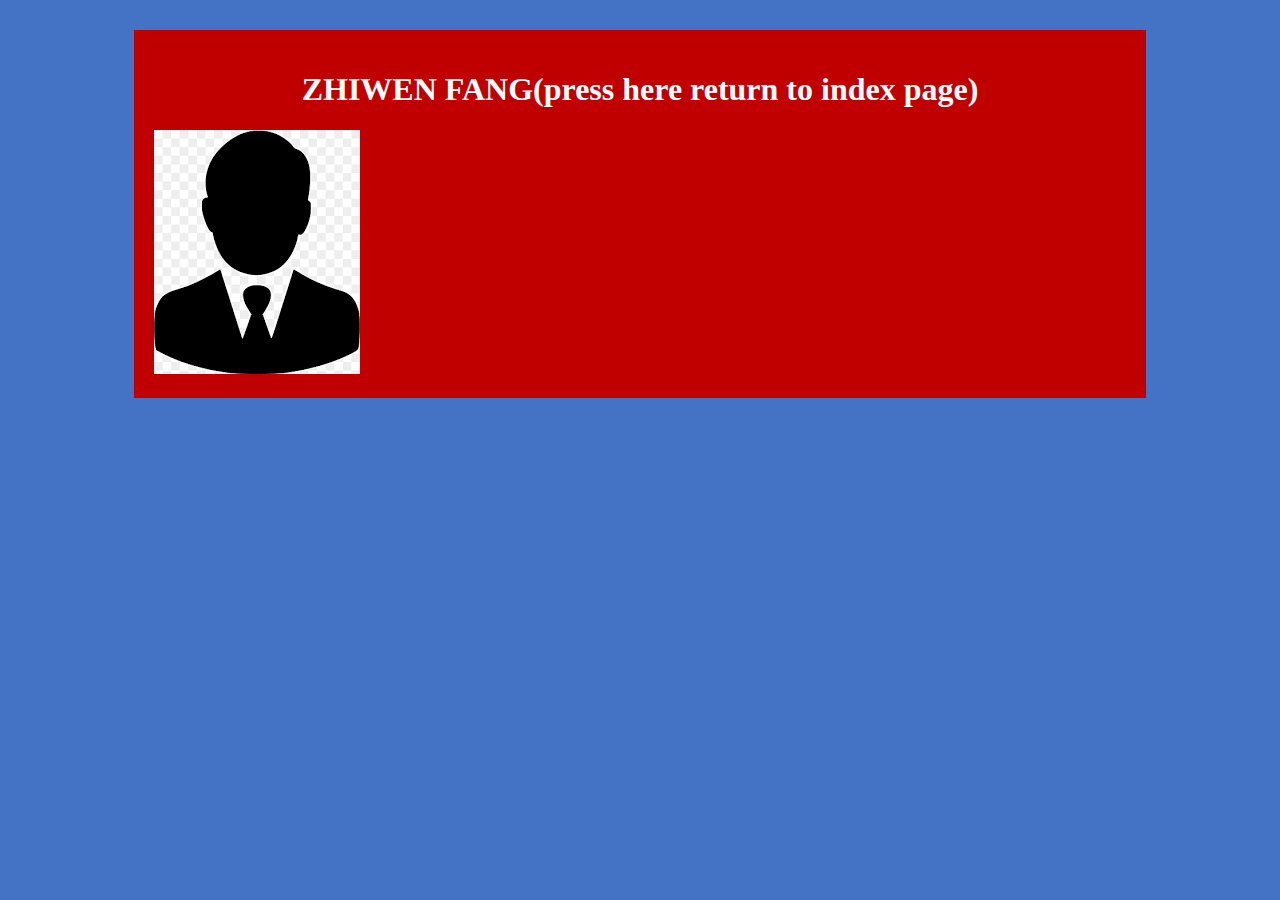
==== detail.html @ 463f57a7 "add default page" ====
<!DOCTYPE html>
<html lang="en">
<head>
  <meta charset="UTF-8">
  <meta name="viewport" content="width=device-width, initial-scale=1.0">
  <link href="css/index.css" rel="stylesheet">
  <title>zhiwen</title>
</head>
<body>
<article>
  <a href="index.html"><h1>ZHIWEN FANG(press here return to index page)</h1></a>
  <img src="image/img.png"/>
</article>
</body>
</html>
---- css/index.css ----
body{
    background: #4472C4;
}

article {
    background: #C00000;
    margin: 30px 10%;
    padding: 20px;
    color: white;
}
a{
    color: inherit;
    text-decoration: none;
}
h1{
    text-align: center;
}
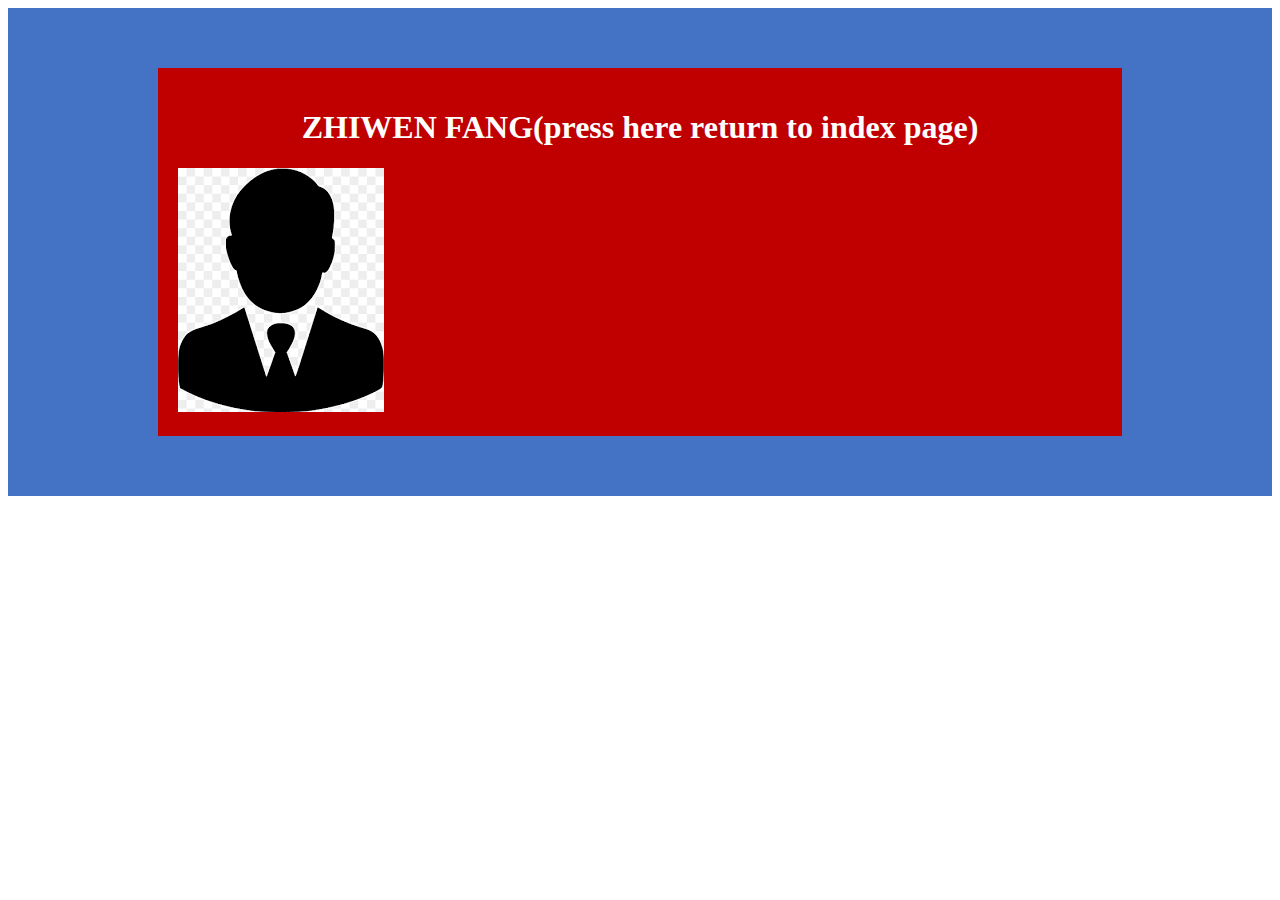
==== commit 2f1968bd: "add a box" ====
--- a/detail.html
+++ b/detail.html
@@ -1,15 +1,17 @@
 <!DOCTYPE html>
 <html lang="en">
 <head>
-  <meta charset="UTF-8">
-  <meta name="viewport" content="width=device-width, initial-scale=1.0">
-  <link href="css/index.css" rel="stylesheet">
-  <title>zhiwen</title>
+    <meta charset="UTF-8">
+    <meta name="viewport" content="width=device-width, initial-scale=1.0">
+    <link href="css/index.css" rel="stylesheet">
+    <title>zhiwen</title>
 </head>
 <body>
-<article>
-  <a href="index.html"><h1>ZHIWEN FANG(press here return to index page)</h1></a>
-  <img src="image/img.png"/>
-</article>
+<div class="main">
+    <article>
+        <a href="index.html"><h1>ZHIWEN FANG(press here return to index page)</h1></a>
+        <img src="image/img.png"/>
+    </article>
+</div>
 </body>
 </html>--- a/css/index.css
+++ b/css/index.css
@@ -1,5 +1,6 @@
-body{
+div.main{
     background: #4472C4;
+    padding: 30px;
 }
 
 article {
